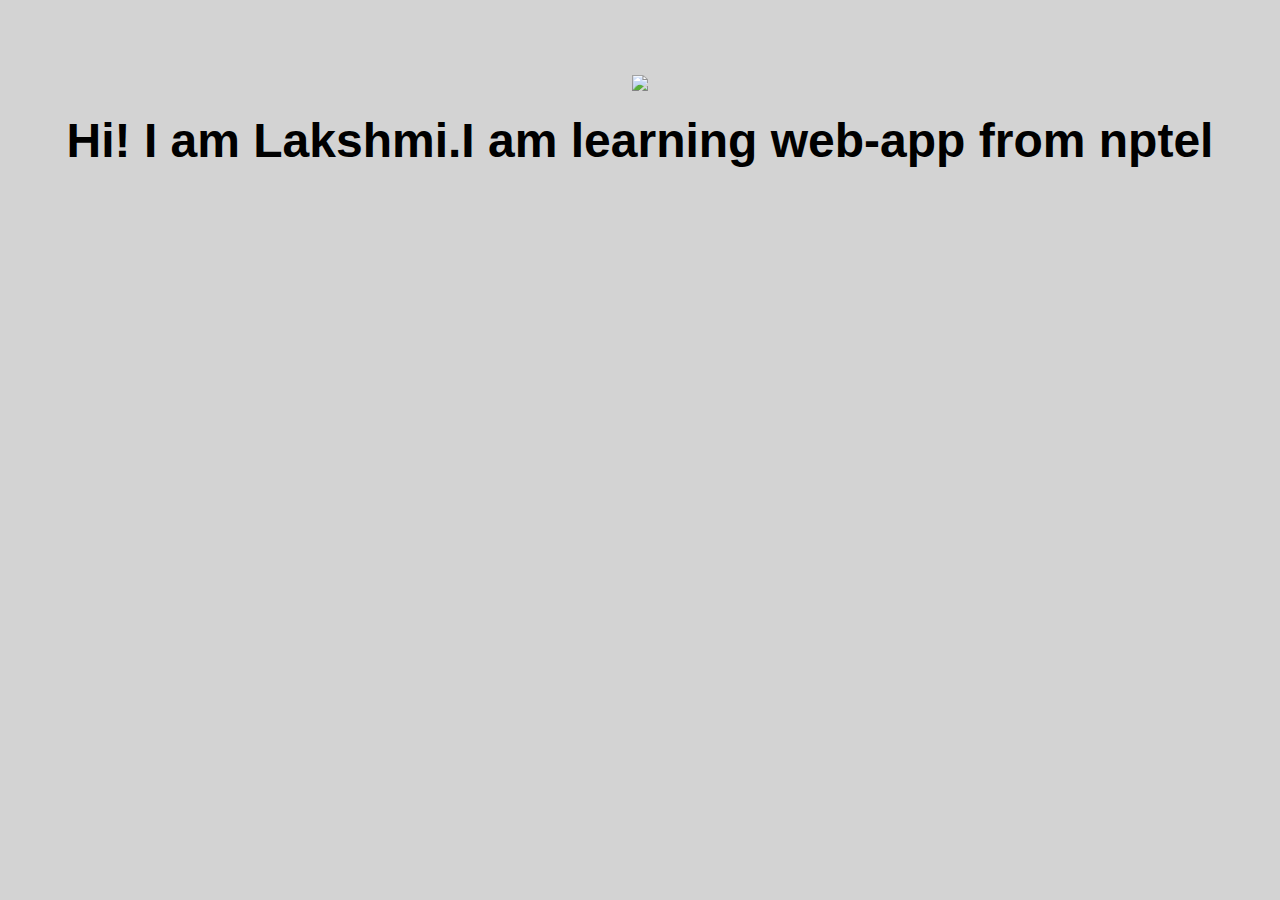
==== ui/index.html @ d9f9867f "[imad-console] Updates ui/index.html" ====
<!doctype html>
<html>
    <head>
        <link href="/ui/style.css" rel="stylesheet" />
    </head>
    <body>
        <div class="center" >
            <img src="/ui/madi.png" class="img-medium"/>
        </div>
        <br>
        <div class="center text-big bold" id="fdiv">
            Hi! I am Lakshmi.I am learning web-app from nptel
        </div>
        <script>
            
        </script>
        <script type="text/javascript" src="/ui/main.js">
        </script>
    </body>
</html>
---- ui/style.css ----
body {
    font-family: sans-serif;
    background-color: lightgrey;
    margin-top: 75px;
}

.center {
    text-align: center;
}

.text-big {
    font-size: 300%;
}

.bold {
    font-weight: bold;
}

.img-medium {
    height: 200px;
}

 h1{color:blue;font-family:italic;}
         .container
         {
            margin: 0 auto;
          font-family:cursive; 18px;
         color:red;
         margin-top:50px;
         margin-left:30px; 
         padding-left:30px;
          padding-right:50px;    }
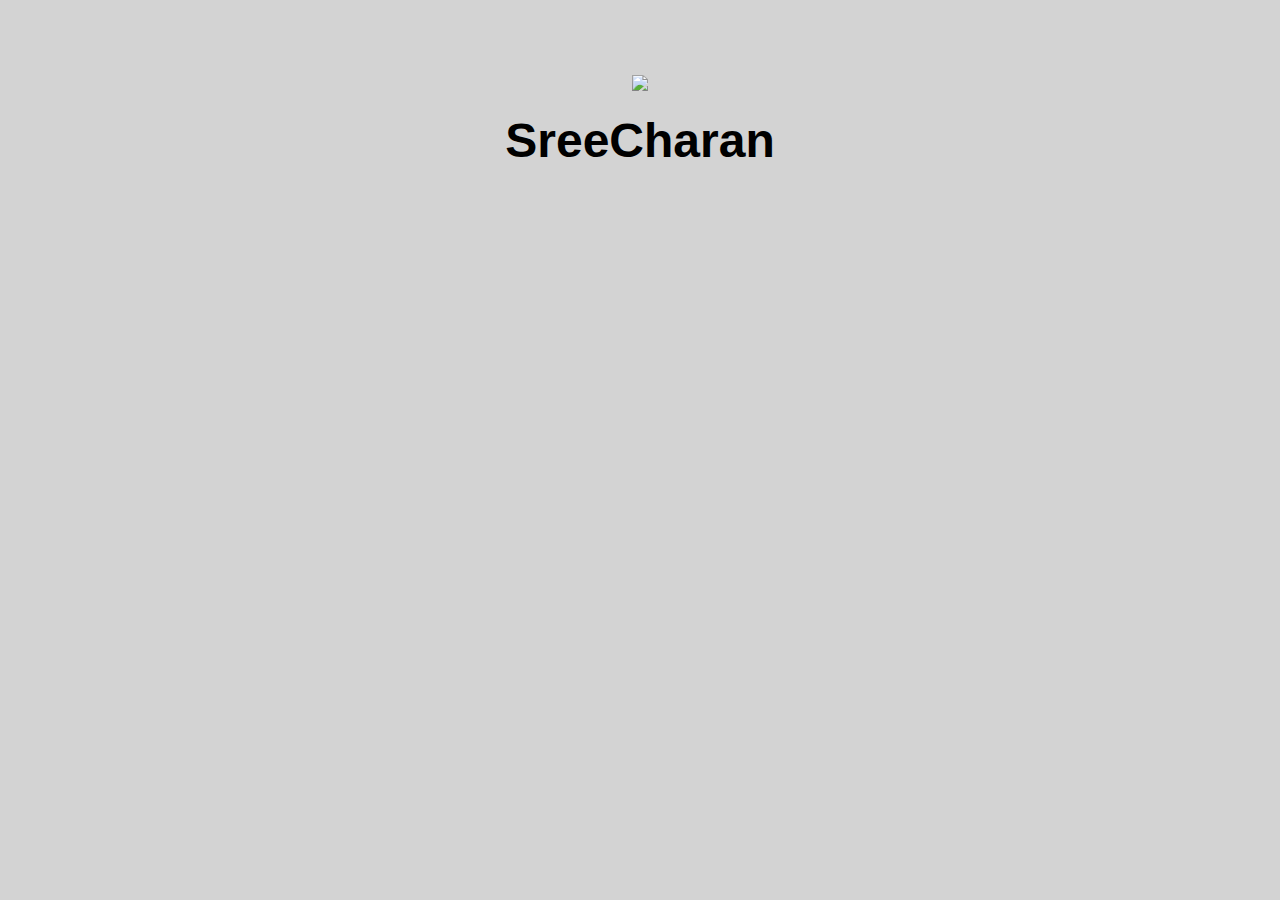
==== commit 9875bb61: "[imad-console] Updates ui/index.html" ====
--- a/ui/index.html
+++ b/ui/index.html
@@ -5,10 +5,10 @@
     </head>
     <body>
         <div class="center" >
-            <img src="/ui/madi.png" class="img-medium"/>
+            <img  id = "madi" src="/ui/madi.png" class="img-medium"/>
         </div>
         <br>
-        <div class="center text-big bold" id="fdiv">
+        <div id="fdiv" class="center text-big bold">
             Hi! I am Lakshmi.I am learning web-app from nptel
         </div>
         <script>
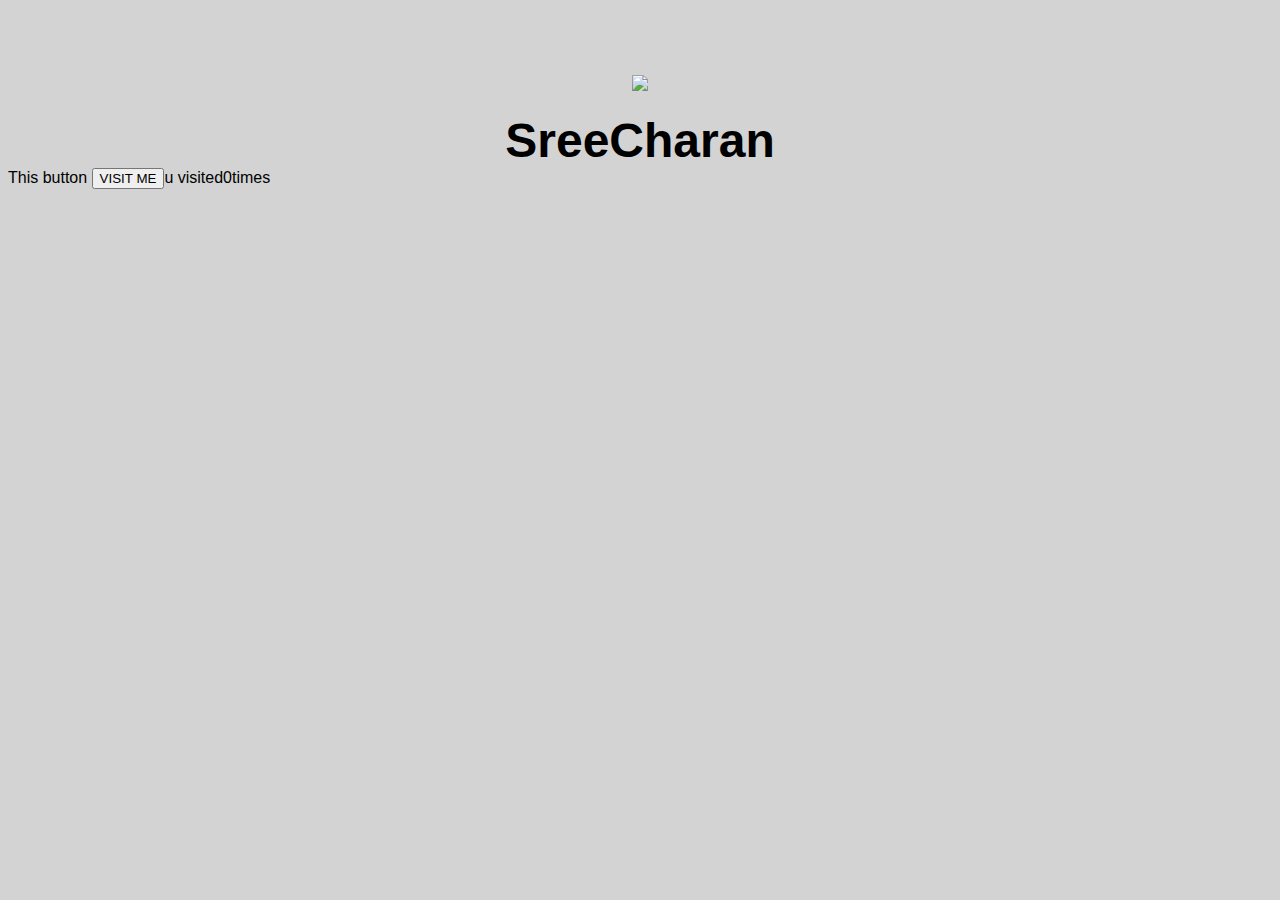
==== commit 3c2d47d9: "[imad-console] Updates ui/index.html" ====
--- a/ui/index.html
+++ b/ui/index.html
@@ -11,9 +11,11 @@
         <div id="fdiv" class="center text-big bold">
             Hi! I am Lakshmi.I am learning web-app from nptel
         </div>
-        <script>
-            
-        </script>
+       <div class="footer">
+           This button <button id="counter">VISIT ME</button>u visited<span id="count">0</span>times
+           
+       </div>
+        
         <script type="text/javascript" src="/ui/main.js">
         </script>
     </body>
